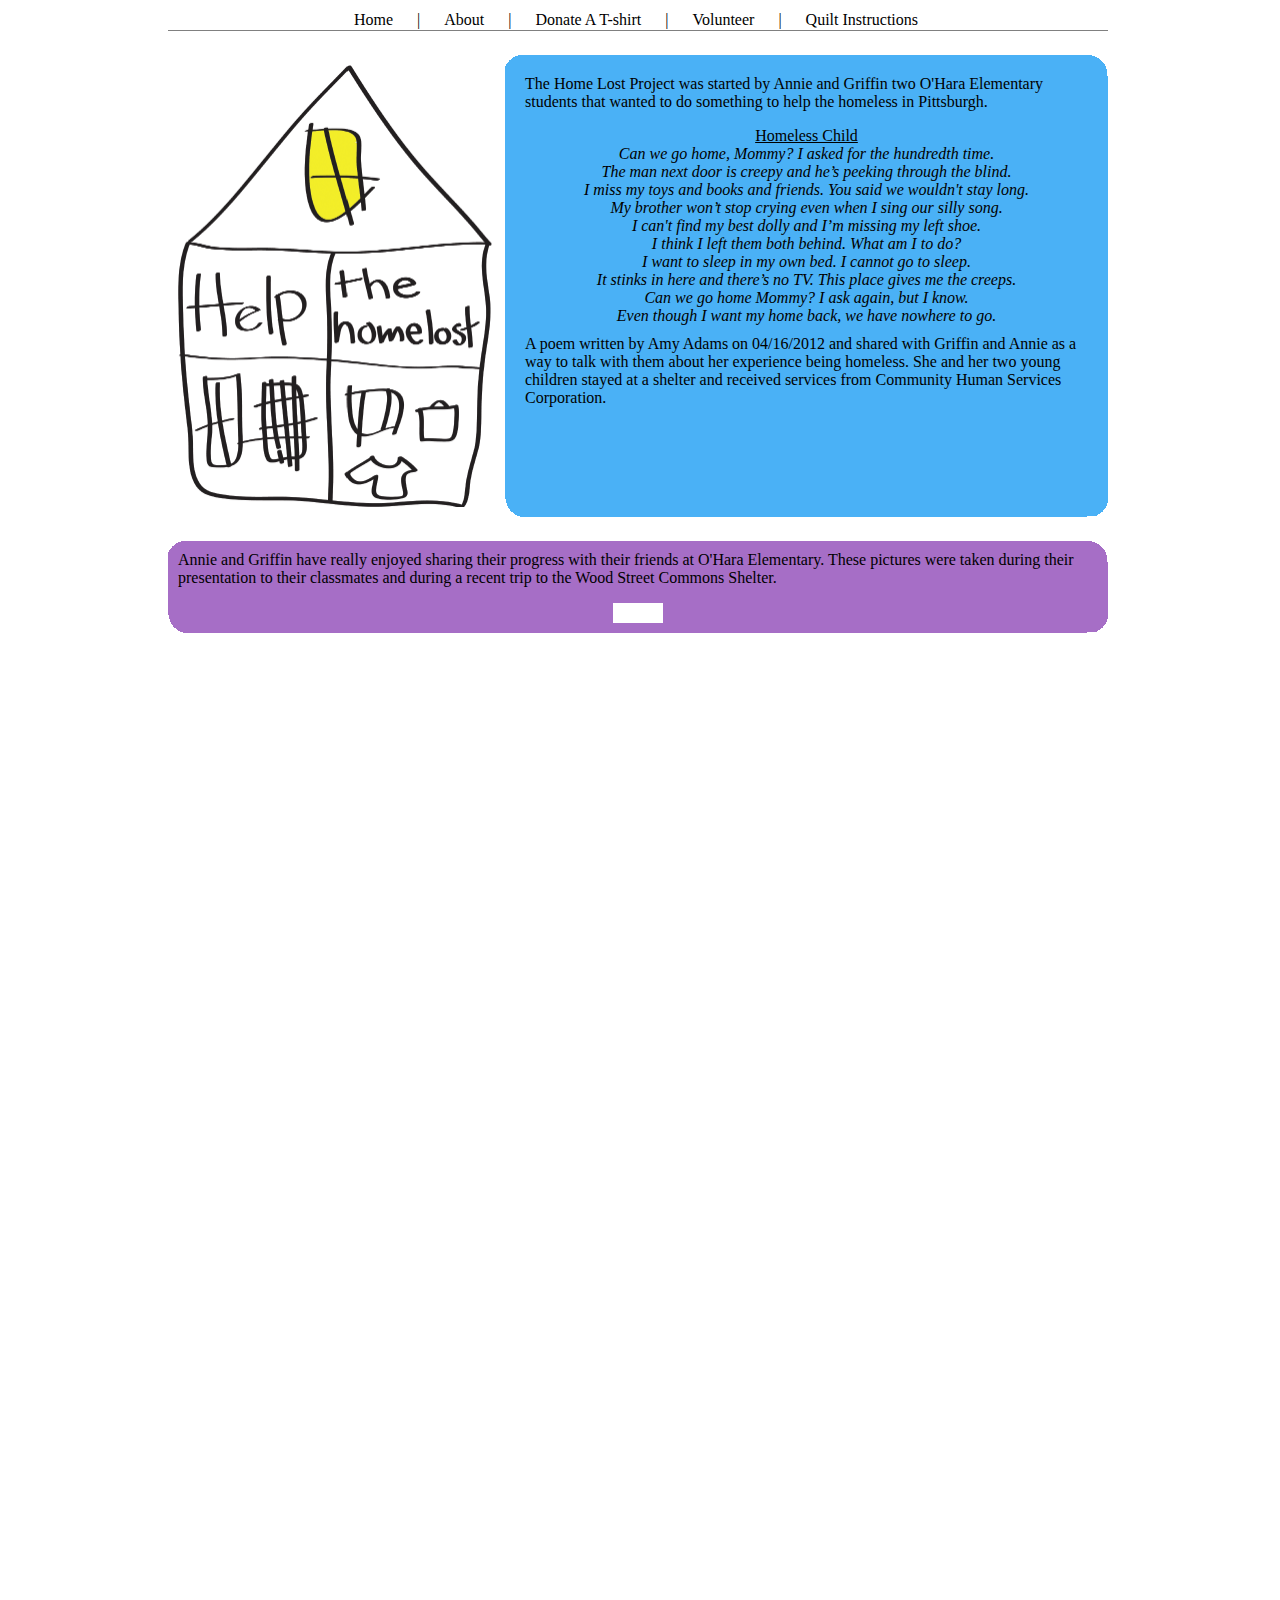
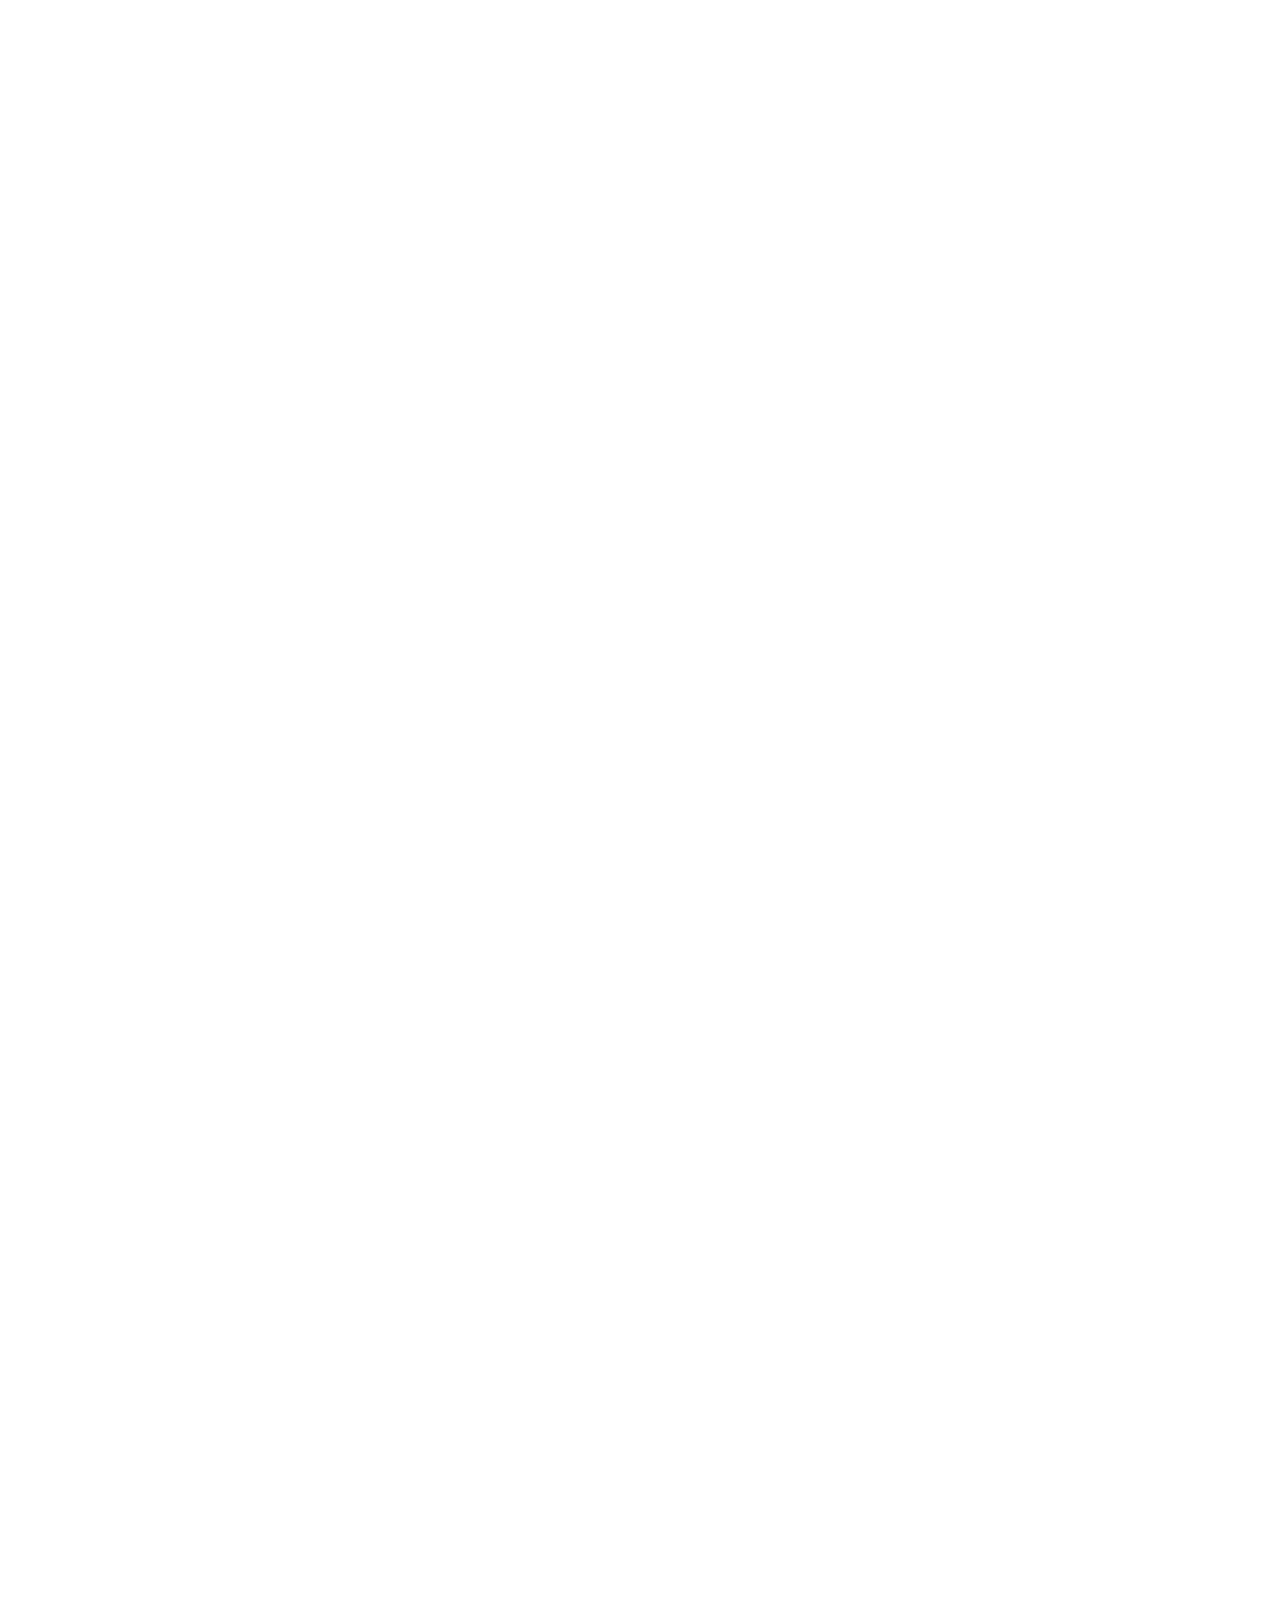
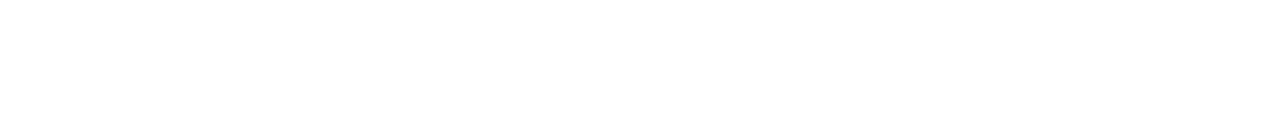
==== index.html @ 0d66981e "move to github pages" ====
<!DOCTYPE html PUBLIC "-//W3C//DTD HTML 4.01 Transitional//EN" "http://www.w3.org/TR/html4/loose.dtd">
<html>
<head>
    <meta http-equiv="Content-Type" content="text/html; charset=ISO-8859-1">
    <title>Home Lost Project</title>
    
    <meta name="title" content="Home Lost Project" />
    <meta name="description" content="The Home Lost Project was started by Annie and Griffin two O'Hara Elementary students that wanted to do something to help the homeless in Pittsburgh." />
    <meta name="keywords" content="Helping, Pittsburgh, Homeless, Charity, Volunteer, T-Shirt, Recycle, Quilt, Sew" />

    <link rel="stylesheet" type="text/css" media="all" href="homelost-styles.css" />
    
    <!--  only required for the image viewer -->
    <link rel="stylesheet" type="text/css" media="all" href="slideviewer.css" />
    
    <script src="scripts/jquery.js" type="text/javascript"></script>
    <script src="scripts/jquery-easing.js" type="text/javascript"></script>
    <script src="scripts/jquery-slideviewer.js" type="text/javascript"></script>
    
    <script type="text/javascript">
        $(window).bind("load", function() {
        $("div#homelost-images").slideView({
        	    easeFunc: "easeInOutSine",
        	    easeTime: 500,
        	    uiBefore: true, //you can optionally draw the ui before the slider's images
        	    toolTip: false, 
        	    ttOpacity: 0.5 // ttOpacity can be 0.1 to 1.0
        	}) 
        });
    </script>

</head>
<body>

  <center> 
  <table width="75%" border="0">
  
    <tr class="top-navigation-row"> <!--  top navigation row -->
      <td colspan="2" class="top-navigation-row">
      <a href="index.html" class="top-navigation">Home</a>&nbsp;<span class="top-navigation">|</span>
      <a href="about.html" class="top-navigation">About</a>&nbsp;<span class="top-navigation">|</span>
      <a href="donate-shirt.html" class="top-navigation">Donate A T-shirt</a>&nbsp;<span class="top-navigation">|</span>
      <a href="volunteer.html" class="top-navigation">Volunteer</a>&nbsp;<span class="top-navigation">|</span>   
      <a href="blanket-instructions.html" class="top-navigation">Quilt Instructions</a>&nbsp;
      <td>
    </tr>
    
    <tr class="spacer"> <!--  here for spacing -->
      <td colspan="2">&nbsp;</td>
    </tr>

    <tr class="logo"> <!-- logo/description row -->
      <td class="logo-left" width="30%">
        <img src="images/logo.png" width="315 px" height="442 px" title="HomeLost Logo" alt="HomeLost Logo"/>
      </td>
      <td class="logo-right">
         The Home Lost Project was started by Annie and Griffin two O'Hara Elementary students that wanted to do something to help the homeless in Pittsburgh.
      <P>
          <div class="quote-title">Homeless Child</div>
          <div class="quote">
              Can we go home, Mommy?  I asked for the hundredth time.<br>
              The man next door is creepy and he&rsquo;s peeking through the blind.<br>
              I miss my toys and books and friends.  You said we wouldn't stay long.<br>
              My brother won&rsquo;t stop crying even when I sing our silly song.<br>
              I can't find my best dolly and I&rsquo;m missing my left shoe.<br>
              I think I left them both behind.  What am I to do?<br>
              I want to sleep in my own bed.  I cannot go to sleep.<br>
              It stinks in here and there&rsquo;s no TV.  This place gives me the creeps.<br>
              Can we go home Mommy?  I ask again, but I know.<br>
              Even though I want my home back, we have nowhere to go.<br>
          </div>
          <div class="quote-author">
              A poem written by Amy Adams on 04/16/2012 and shared with Griffin and Annie as a way to talk with them about her experience being homeless.  She and her two young children stayed at a 
              shelter and received services from Community Human Services Corporation.
          </div>
      <td>
    </tr>
        
    <tr class="spacer"> <!--  here for spacing -->
      <td colspan="2">&nbsp;</td>
    </tr>
    
    <tr> <!--  image viewer row -->
      <td colspan="2" class="image-viewer-text">
          Annie and Griffin have really enjoyed sharing their progress with their friends at O'Hara Elementary. 
          These pictures were taken during their presentation to their classmates and during a recent trip to the Wood Street Commons Shelter. 
          <P> 
          <center>
        <div id="homelost-images" class="svw">
        <ul>
            <li><img height="384" width="512" alt="Quilt Sample"  src="images/blanket-sample.JPG" /></li>
            <!--  not a good orientation
            <li><img height="512" width="384" alt="Cutting Squares"  src="images/cutting-squares.JPG" /></li>
             -->
            <li><img height="384" width="512" alt="Presenting to the Class"  src="images/presenting1.JPG" /></li>     
            <li><img height="384" width="512" alt="Presenting to the Class"  src="images/presenting2.JPG" /></li>
            <li><img height="384" width="512" alt="Annie and Griffin with Dr. Rowe"  src="images/girls-with-drrowe.JPG" /></li>
            <li><img height="384" width="512" alt="Annie and Griffin at the Woods Street Commons"  src="images/wood-street-common2.JPG" /></li>
            <li><img height="384" width="512" alt="Annie and Griffin at the Woods Street Commons"  src="images/wood-street-common3.JPG" /></li>
            <li><img height="384" width="512" alt="Annie and Griffin at the Woods Street Commons"  src="images/wood-street-common5.JPG" /></li>
       
        </ul>
        </div> 
        </center>
      </td>
    <tr>
    
  </table>
  </center>

</body>
</html>
---- homelost-styles.css ----
@CHARSET "ISO-8859-1";

.top-navigation {
	float: center;
	padding: 10px;
    font-family: Teen Light;
	font-size: 12pt;
	color: black;
	text-align: center;
	text-decoration: none;
}

.top-navigation-row {
	float: center;
	text-align: center;
	border-bottom: 1px solid gray;
}

.logo {
	padding: 10px;
	font-family: Teen Light;
	font-size: 12pt;
	color: black;
}



.logo-left {
	float: center;
	padding: 10px;
	text-align: right;
}

.logo-right {
	padding: 20px;
	text-align: left;
	vertical-align: top;
	font-weight: normal;
	color: #000000;
	background: #4AB1F6;
	background-image: url(images/top-left.png), url(images/top-right.png), url(images/bottom-left.png), url(images/bottom-right.png);
	background-repeat: no-repeat, no-repeat, no-repeat, no-repeat;
	background-position: top left, top right, bottom left, bottom right;
}

.quote-title {
	text-align: center;
	text-decoration: underline;
}
.quote {
	text-align: center;
	font-style: italic;
	
}
.quote-author {
	margin-top: 10px;
}

.spacer {
	padding: 5px;
}

a:hover {
	color: #4AB2F6;
	text-decoration: underline;
	font-weight: bold;
}

a.alt-hover:hover {
	color: #A66EC6;
	text-decoration: underline;
	font-weight: bold;
}

.faq-question {
	float: left;
	padding-top: 10px;
    font-family: Teen Light;
	font-size: 12pt;
	font-weight: bold;
	color: black;
	text-align: left;
	text-decoration: none;
	border-bottom: 1px solid gray;
}

.faq-answer-odd {
	float: left;
	padding: 10px;
    font-family: Teen Light;
	font-size: 12pt;
	color: black;
	text-align: left;
	text-decoration: none;
    color: #000000;
	background: #4AB1F6;
	background-image: url(images/top-left.png), url(images/top-right.png), url(images/bottom-left.png), url(images/bottom-right.png);
	background-repeat: no-repeat, no-repeat, no-repeat, no-repeat;
	background-position: top left, top right, bottom left, bottom right;
}


.faq-answer-even {
	float: left;
	padding: 10px;
    font-family: Teen Light;
	font-size: 12pt;
	color: black;
	text-align: left;
	text-decoration: none;
	background: #A66EC6;
	background-image: url(images/top-left-alt.png), url(images/top-right-alt.png), url(images/bottom-left-alt.png), url(images/bottom-right-alt.png);
	background-repeat: no-repeat, no-repeat, no-repeat, no-repeat;
	background-position: top left, top right, bottom left, bottom right;
}

.image-viewer-text {
	margin: 20px;
    float: center;
	padding: 10px;
    font-family: Teen Light;
	font-size: 12pt;
	color: black;
	text-align: left;
	text-decoration: none;
	background: #A66EC6;
	background-image: url(images/top-left-alt.png), url(images/top-right-alt.png), url(images/bottom-left-alt.png), url(images/bottom-right-alt.png);
	background-repeat: no-repeat, no-repeat, no-repeat, no-repeat;
	background-position: top left, top right, bottom left, bottom right;
}

h1 {
	text-align: center;
	border-bottom: 1px solid black;
}

.instructions-even {
	float: center;
	padding: 10px;
    font-family: Teen Light;
	font-size: 12pt;
	color: black;
	text-align: left;
	text-decoration: none;
    color: #000000;
	background: #4AB1F6;
	background-image: url(images/top-left.png), url(images/top-right.png), url(images/bottom-left.png), url(images/bottom-right.png);
	background-repeat: no-repeat, no-repeat, no-repeat, no-repeat;
	background-position: top left, top right, bottom left, bottom right;
}

.instructions-odd {
	float: center;
	padding: 10px;
    font-family: Teen Light;
	font-size: 12pt;
	text-align: left;
	text-decoration: none;
    color: black;
	background: #A66EC6;
	background-image: url(images/top-left-alt.png), url(images/top-right-alt.png), url(images/bottom-left-alt.png), url(images/bottom-right-alt.png);
	background-repeat: no-repeat, no-repeat, no-repeat, no-repeat;
	background-position: top left, top right, bottom left, bottom right;
}

.volunteer-text {
	float: center;
	padding: 10px;
    font-family: Teen Light;
	font-size: 12pt;
	color: black;
	text-align: center;
	text-decoration: none;
    color: #000000;
	background: #4AB1F6;
	background-image: url(images/top-left.png), url(images/top-right.png), url(images/bottom-left.png), url(images/bottom-right.png);
	background-repeat: no-repeat, no-repeat, no-repeat, no-repeat;
	background-position: top left, top right, bottom left, bottom right;
}

.mailto-text {
	margin: 20px;
    float: center;
	padding: 10px;
	font-weight: normal;
    font-family: Teen Light;
	font-size: 20;
	text-align: center;
	text-decoration: none;
    color: black;
	background: #A66EC6;
	background-image: url(images/top-left-alt.png), url(images/top-right-alt.png), url(images/bottom-left-alt.png), url(images/bottom-right-alt.png);
	background-repeat: no-repeat, no-repeat, no-repeat, no-repeat;
	background-position: top left, top right, bottom left, bottom right;
}
---- slideviewer.css ----
/*preload classes*/
.svw {width: 50px; height: 20px; background: #fff  ;}
.svw ul {position: relative; left: -999em;}

/*core classes*/
.stripViewer { 
position: relative;
overflow: hidden; 
border: 5px solid #7003B8  ;  
margin: 0 0 1px 0;
}
.stripViewer ul { /* this is your UL of images */
margin: 0;
padding: 0;
position: relative;
left: 0;
top: 0;
width: 1%;
list-style-type: none;
}
.stripViewer ul li { 
float:left;
}
.stripTransmitter {
overflow: auto;
width: 1%;
}
.stripTransmitter ul {
margin: 0;
padding: 0;
position: relative;
list-style-type: none;
}
.stripTransmitter ul li{
width: 20px;
float:left;
margin: 0 1px 1px 0;
}
.stripTransmitter a{
font: bold 20px Teen Light;
text-align: center;
line-height: 22px;
background: #7003B8  ;
color: #fff  ;
text-decoration: none;
display: block;
}
.stripTransmitter a:hover, a.current{
background: #fff  ;
color: #4AB1F6  ;
}

/*tooltips formatting*/
.tooltip
{
padding: 0.5em;
background: #fff  ;
color: #000  ;
border: 5px solid #dedede  ;
}
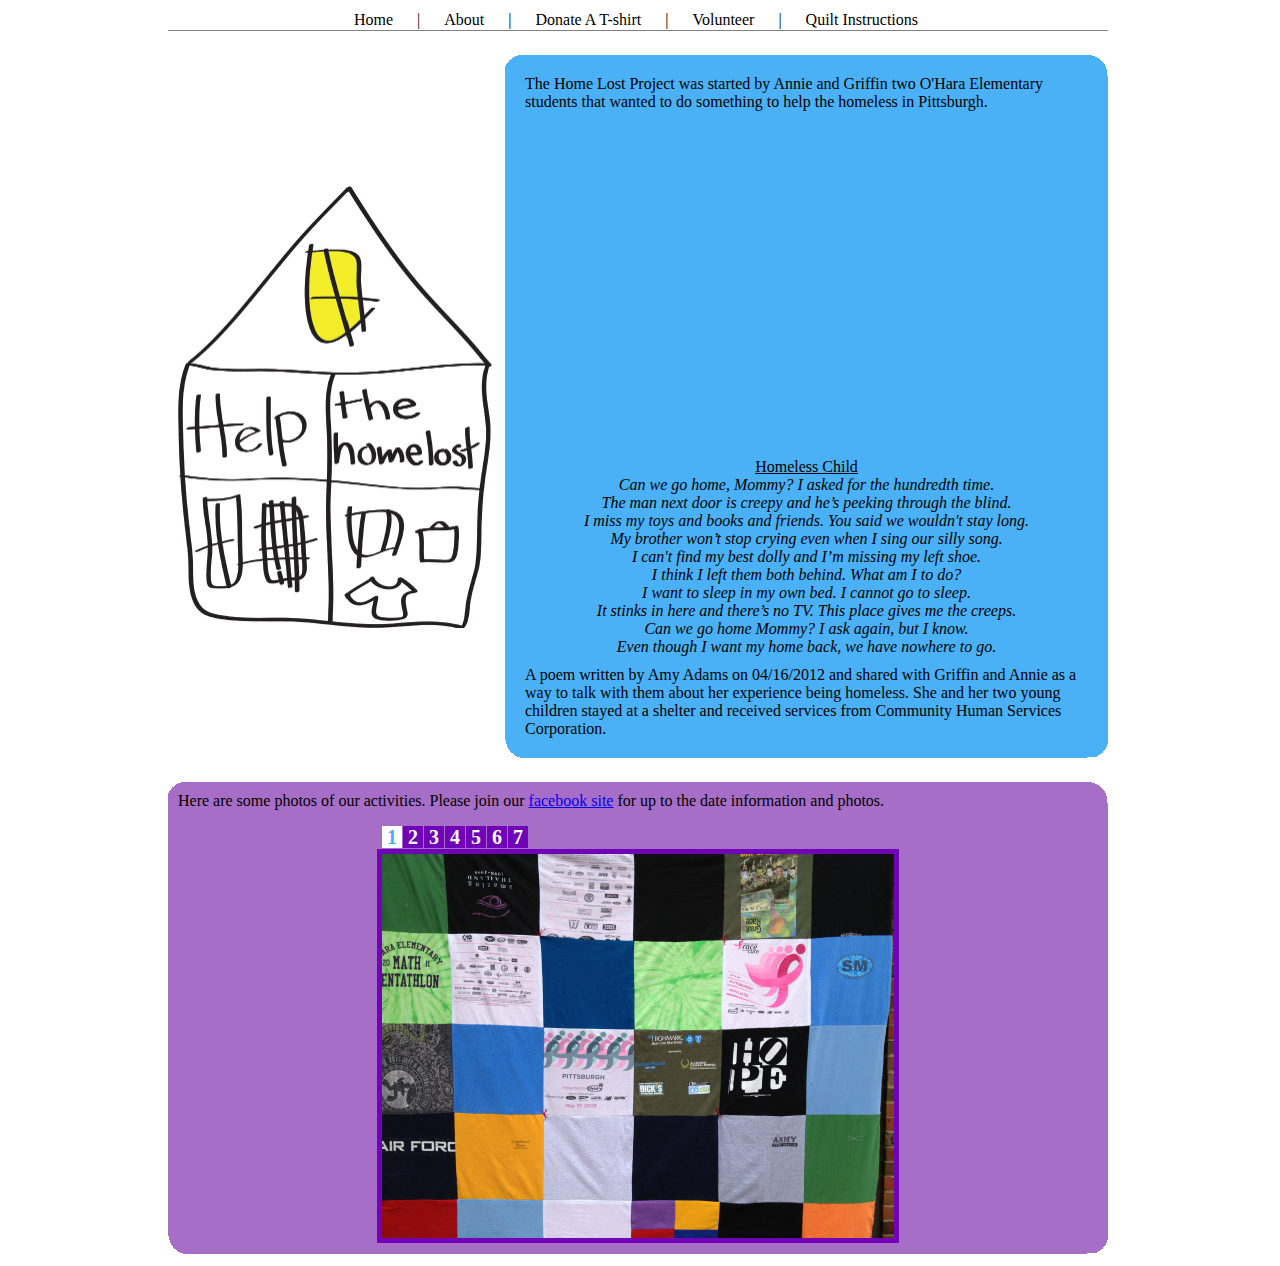
==== commit 58adfdf2: "Requested updates." ====
--- a/index.html
+++ b/index.html
@@ -1,112 +1,115 @@
-<!DOCTYPE html PUBLIC "-//W3C//DTD HTML 4.01 Transitional//EN" "http://www.w3.org/TR/html4/loose.dtd">
-<html>
-<head>
-    <meta http-equiv="Content-Type" content="text/html; charset=ISO-8859-1">
-    <title>Home Lost Project</title>
-    
-    <meta name="title" content="Home Lost Project" />
-    <meta name="description" content="The Home Lost Project was started by Annie and Griffin two O'Hara Elementary students that wanted to do something to help the homeless in Pittsburgh." />
-    <meta name="keywords" content="Helping, Pittsburgh, Homeless, Charity, Volunteer, T-Shirt, Recycle, Quilt, Sew" />
-
-    <link rel="stylesheet" type="text/css" media="all" href="homelost-styles.css" />
-    
-    <!--  only required for the image viewer -->
-    <link rel="stylesheet" type="text/css" media="all" href="slideviewer.css" />
-    
-    <script src="scripts/jquery.js" type="text/javascript"></script>
-    <script src="scripts/jquery-easing.js" type="text/javascript"></script>
-    <script src="scripts/jquery-slideviewer.js" type="text/javascript"></script>
-    
-    <script type="text/javascript">
-        $(window).bind("load", function() {
-        $("div#homelost-images").slideView({
-        	    easeFunc: "easeInOutSine",
-        	    easeTime: 500,
-        	    uiBefore: true, //you can optionally draw the ui before the slider's images
-        	    toolTip: false, 
-        	    ttOpacity: 0.5 // ttOpacity can be 0.1 to 1.0
-        	}) 
-        });
-    </script>
-
-</head>
-<body>
-
-  <center> 
-  <table width="75%" border="0">
-  
-    <tr class="top-navigation-row"> <!--  top navigation row -->
-      <td colspan="2" class="top-navigation-row">
-      <a href="index.html" class="top-navigation">Home</a>&nbsp;<span class="top-navigation">|</span>
-      <a href="about.html" class="top-navigation">About</a>&nbsp;<span class="top-navigation">|</span>
-      <a href="donate-shirt.html" class="top-navigation">Donate A T-shirt</a>&nbsp;<span class="top-navigation">|</span>
-      <a href="volunteer.html" class="top-navigation">Volunteer</a>&nbsp;<span class="top-navigation">|</span>   
-      <a href="blanket-instructions.html" class="top-navigation">Quilt Instructions</a>&nbsp;
-      <td>
-    </tr>
-    
-    <tr class="spacer"> <!--  here for spacing -->
-      <td colspan="2">&nbsp;</td>
-    </tr>
-
-    <tr class="logo"> <!-- logo/description row -->
-      <td class="logo-left" width="30%">
-        <img src="images/logo.png" width="315 px" height="442 px" title="HomeLost Logo" alt="HomeLost Logo"/>
-      </td>
-      <td class="logo-right">
-         The Home Lost Project was started by Annie and Griffin two O'Hara Elementary students that wanted to do something to help the homeless in Pittsburgh.
-      <P>
-          <div class="quote-title">Homeless Child</div>
-          <div class="quote">
-              Can we go home, Mommy?  I asked for the hundredth time.<br>
-              The man next door is creepy and he&rsquo;s peeking through the blind.<br>
-              I miss my toys and books and friends.  You said we wouldn't stay long.<br>
-              My brother won&rsquo;t stop crying even when I sing our silly song.<br>
-              I can't find my best dolly and I&rsquo;m missing my left shoe.<br>
-              I think I left them both behind.  What am I to do?<br>
-              I want to sleep in my own bed.  I cannot go to sleep.<br>
-              It stinks in here and there&rsquo;s no TV.  This place gives me the creeps.<br>
-              Can we go home Mommy?  I ask again, but I know.<br>
-              Even though I want my home back, we have nowhere to go.<br>
-          </div>
-          <div class="quote-author">
-              A poem written by Amy Adams on 04/16/2012 and shared with Griffin and Annie as a way to talk with them about her experience being homeless.  She and her two young children stayed at a 
-              shelter and received services from Community Human Services Corporation.
-          </div>
-      <td>
-    </tr>
-        
-    <tr class="spacer"> <!--  here for spacing -->
-      <td colspan="2">&nbsp;</td>
-    </tr>
-    
-    <tr> <!--  image viewer row -->
-      <td colspan="2" class="image-viewer-text">
-          Annie and Griffin have really enjoyed sharing their progress with their friends at O'Hara Elementary. 
-          These pictures were taken during their presentation to their classmates and during a recent trip to the Wood Street Commons Shelter. 
-          <P> 
-          <center>
-        <div id="homelost-images" class="svw">
-        <ul>
-            <li><img height="384" width="512" alt="Quilt Sample"  src="images/blanket-sample.JPG" /></li>
-            <!--  not a good orientation
-            <li><img height="512" width="384" alt="Cutting Squares"  src="images/cutting-squares.JPG" /></li>
-             -->
-            <li><img height="384" width="512" alt="Presenting to the Class"  src="images/presenting1.JPG" /></li>     
-            <li><img height="384" width="512" alt="Presenting to the Class"  src="images/presenting2.JPG" /></li>
-            <li><img height="384" width="512" alt="Annie and Griffin with Dr. Rowe"  src="images/girls-with-drrowe.JPG" /></li>
-            <li><img height="384" width="512" alt="Annie and Griffin at the Woods Street Commons"  src="images/wood-street-common2.JPG" /></li>
-            <li><img height="384" width="512" alt="Annie and Griffin at the Woods Street Commons"  src="images/wood-street-common3.JPG" /></li>
-            <li><img height="384" width="512" alt="Annie and Griffin at the Woods Street Commons"  src="images/wood-street-common5.JPG" /></li>
-       
-        </ul>
-        </div> 
-        </center>
-      </td>
-    <tr>
-    
-  </table>
-  </center>
-
-</body>
+<!DOCTYPE html PUBLIC "-//W3C//DTD HTML 4.01 Transitional//EN" "http://www.w3.org/TR/html4/loose.dtd">
+<html>
+<head>
+    <meta http-equiv="Content-Type" content="text/html; charset=ISO-8859-1">
+    <title>Home Lost Project</title>
+    
+    <meta name="title" content="Home Lost Project" />
+    <meta name="description" content="The Home Lost Project was started by Annie and Griffin two O'Hara Elementary students that wanted to do something to help the homeless in Pittsburgh." />
+    <meta name="keywords" content="Helping, Pittsburgh, Homeless, Charity, Volunteer, T-Shirt, Recycle, Quilt, Sew" />
+
+    <link rel="stylesheet" type="text/css" media="all" href="homelost-styles.css" />
+    
+    <!--  only required for the image viewer -->
+    <link rel="stylesheet" type="text/css" media="all" href="slideviewer.css" />
+    
+    <script src="scripts/jquery.js" type="text/javascript"></script>
+    <script src="scripts/jquery-easing.js" type="text/javascript"></script>
+    <script src="scripts/jquery-slideviewer.js" type="text/javascript"></script>
+    
+    <script type="text/javascript">
+        $(window).bind("load", function() {
+        $("div#homelost-images").slideView({
+        	    easeFunc: "easeInOutSine",
+        	    easeTime: 500,
+        	    uiBefore: true, //you can optionally draw the ui before the slider's images
+        	    toolTip: false, 
+        	    ttOpacity: 0.5 // ttOpacity can be 0.1 to 1.0
+        	}) 
+        });
+    </script>
+
+</head>
+<body>
+
+  <center> 
+  <table width="75%" border="0">
+  
+    <tr class="top-navigation-row"> <!--  top navigation row -->
+      <td colspan="2" class="top-navigation-row">
+      <a href="index.html" class="top-navigation">Home</a>&nbsp;<span class="top-navigation">|</span>
+      <a href="about.html" class="top-navigation">About</a>&nbsp;<span class="top-navigation">|</span>
+      <a href="donate-shirt.html" class="top-navigation">Donate A T-shirt</a>&nbsp;<span class="top-navigation">|</span>
+      <a href="volunteer.html" class="top-navigation">Volunteer</a>&nbsp;<span class="top-navigation">|</span>   
+      <a href="blanket-instructions.html" class="top-navigation">Quilt Instructions</a>&nbsp;
+      <td>
+    </tr>
+    
+    <tr class="spacer"> <!--  here for spacing -->
+      <td colspan="2">&nbsp;</td>
+    </tr>
+
+    <tr class="logo"> <!-- logo/description row -->
+      <td class="logo-left" width="30%">
+        <img src="images/logo.png" width="315 px" height="442 px" title="HomeLost Logo" alt="HomeLost Logo"/>
+      </td>
+      <td class="logo-right">
+         The Home Lost Project was started by Annie and Griffin two O'Hara Elementary students that wanted to do something to help the homeless in Pittsburgh.
+      <P>
+      <center>
+      <iframe width="560" height="315" src="http://www.youtube.com/embed/-ZCu54goblk" frameborder="0" allowfullscreen></iframe>
+      </center>
+      <P/>
+          <div class="quote-title">Homeless Child</div>
+          <div class="quote">
+              Can we go home, Mommy?  I asked for the hundredth time.<br>
+              The man next door is creepy and he&rsquo;s peeking through the blind.<br>
+              I miss my toys and books and friends.  You said we wouldn't stay long.<br>
+              My brother won&rsquo;t stop crying even when I sing our silly song.<br>
+              I can't find my best dolly and I&rsquo;m missing my left shoe.<br>
+              I think I left them both behind.  What am I to do?<br>
+              I want to sleep in my own bed.  I cannot go to sleep.<br>
+              It stinks in here and there&rsquo;s no TV.  This place gives me the creeps.<br>
+              Can we go home Mommy?  I ask again, but I know.<br>
+              Even though I want my home back, we have nowhere to go.<br>
+          </div>
+          <div class="quote-author">
+              A poem written by Amy Adams on 04/16/2012 and shared with Griffin and Annie as a way to talk with them about her experience being homeless.  She and her two young children stayed at a 
+              shelter and received services from Community Human Services Corporation.
+          </div>
+      <td>
+    </tr>
+        
+    <tr class="spacer"> <!--  here for spacing -->
+      <td colspan="2">&nbsp;</td>
+    </tr>
+    
+    <tr> <!--  image viewer row -->
+      <td colspan="2" class="image-viewer-text">
+          Here are some photos of our activities.  Please join our <a href="https://www.facebook.com/pages/HomeLost-Project/424900640907233">facebook site</a> for up to the date information and photos.
+          <P> 
+          <center>
+        <div id="homelost-images" class="svw">
+        <ul>
+            <li><img height="384" width="512" alt="Quilt Sample"  src="images/blanket-sample.JPG" /></li>
+            <!--  not a good orientation
+            <li><img height="512" width="384" alt="Cutting Squares"  src="images/cutting-squares.JPG" /></li>
+             -->
+            <li><img height="384" width="512" alt="Presenting to the Class"  src="images/presenting1.JPG" /></li>     
+            <li><img height="384" width="512" alt="Presenting to the Class"  src="images/presenting2.JPG" /></li>
+            <li><img height="384" width="512" alt="Annie and Griffin with Dr. Rowe"  src="images/girls-with-drrowe.JPG" /></li>
+            <li><img height="384" width="512" alt="Annie and Griffin at the Woods Street Commons"  src="images/wood-street-common2.JPG" /></li>
+            <li><img height="384" width="512" alt="Annie and Griffin at the Woods Street Commons"  src="images/wood-street-common3.JPG" /></li>
+            <li><img height="384" width="512" alt="Annie and Griffin at the Woods Street Commons"  src="images/wood-street-common5.JPG" /></li>
+       
+        </ul>
+        </div> 
+        </center>
+      </td>
+    <tr>
+    
+  </table>
+  </center>
+
+</body>
 </html>--- a/homelost-styles.css
+++ b/homelost-styles.css
@@ -63,7 +63,7 @@
 a:hover {
 	color: #4AB2F6;
 	text-decoration: underline;
-	font-weight: bold;
+	Xfont-weight: bold;
 }
 
 a.alt-hover:hover {
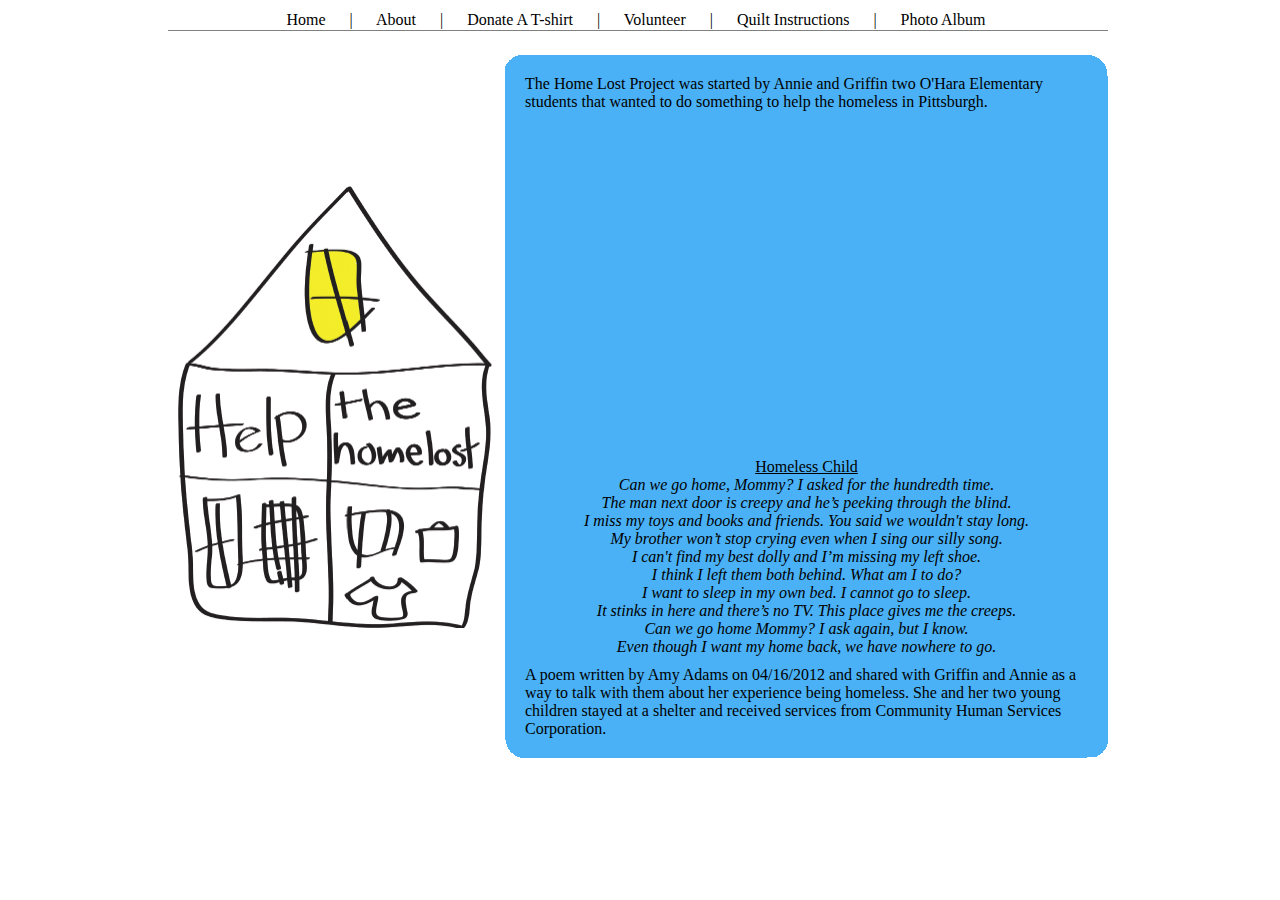
==== commit f739cec8: "Moving pictures to their own page.  Adding additional pictures." ====
--- a/index.html
+++ b/index.html
@@ -10,25 +10,7 @@
 
     <link rel="stylesheet" type="text/css" media="all" href="homelost-styles.css" />
     
-    <!--  only required for the image viewer -->
-    <link rel="stylesheet" type="text/css" media="all" href="slideviewer.css" />
-    
-    <script src="scripts/jquery.js" type="text/javascript"></script>
-    <script src="scripts/jquery-easing.js" type="text/javascript"></script>
-    <script src="scripts/jquery-slideviewer.js" type="text/javascript"></script>
-    
-    <script type="text/javascript">
-        $(window).bind("load", function() {
-        $("div#homelost-images").slideView({
-        	    easeFunc: "easeInOutSine",
-        	    easeTime: 500,
-        	    uiBefore: true, //you can optionally draw the ui before the slider's images
-        	    toolTip: false, 
-        	    ttOpacity: 0.5 // ttOpacity can be 0.1 to 1.0
-        	}) 
-        });
-    </script>
-
+  
 </head>
 <body>
 
@@ -41,7 +23,8 @@
       <a href="about.html" class="top-navigation">About</a>&nbsp;<span class="top-navigation">|</span>
       <a href="donate-shirt.html" class="top-navigation">Donate A T-shirt</a>&nbsp;<span class="top-navigation">|</span>
       <a href="volunteer.html" class="top-navigation">Volunteer</a>&nbsp;<span class="top-navigation">|</span>   
-      <a href="blanket-instructions.html" class="top-navigation">Quilt Instructions</a>&nbsp;
+      <a href="blanket-instructions.html" class="top-navigation">Quilt Instructions</a>&nbsp;<span class="top-navigation">|</span>
+      <a href="photos.html" class="top-navigation">Photo Album</a>&nbsp;
       <td>
     </tr>
     
@@ -83,30 +66,7 @@
     <tr class="spacer"> <!--  here for spacing -->
       <td colspan="2">&nbsp;</td>
     </tr>
-    
-    <tr> <!--  image viewer row -->
-      <td colspan="2" class="image-viewer-text">
-          Here are some photos of our activities.  Please join our <a href="https://www.facebook.com/pages/HomeLost-Project/424900640907233">facebook site</a> for up to the date information and photos.
-          <P> 
-          <center>
-        <div id="homelost-images" class="svw">
-        <ul>
-            <li><img height="384" width="512" alt="Quilt Sample"  src="images/blanket-sample.JPG" /></li>
-            <!--  not a good orientation
-            <li><img height="512" width="384" alt="Cutting Squares"  src="images/cutting-squares.JPG" /></li>
-             -->
-            <li><img height="384" width="512" alt="Presenting to the Class"  src="images/presenting1.JPG" /></li>     
-            <li><img height="384" width="512" alt="Presenting to the Class"  src="images/presenting2.JPG" /></li>
-            <li><img height="384" width="512" alt="Annie and Griffin with Dr. Rowe"  src="images/girls-with-drrowe.JPG" /></li>
-            <li><img height="384" width="512" alt="Annie and Griffin at the Woods Street Commons"  src="images/wood-street-common2.JPG" /></li>
-            <li><img height="384" width="512" alt="Annie and Griffin at the Woods Street Commons"  src="images/wood-street-common3.JPG" /></li>
-            <li><img height="384" width="512" alt="Annie and Griffin at the Woods Street Commons"  src="images/wood-street-common5.JPG" /></li>
-       
-        </ul>
-        </div> 
-        </center>
-      </td>
-    <tr>
+
     
   </table>
   </center>
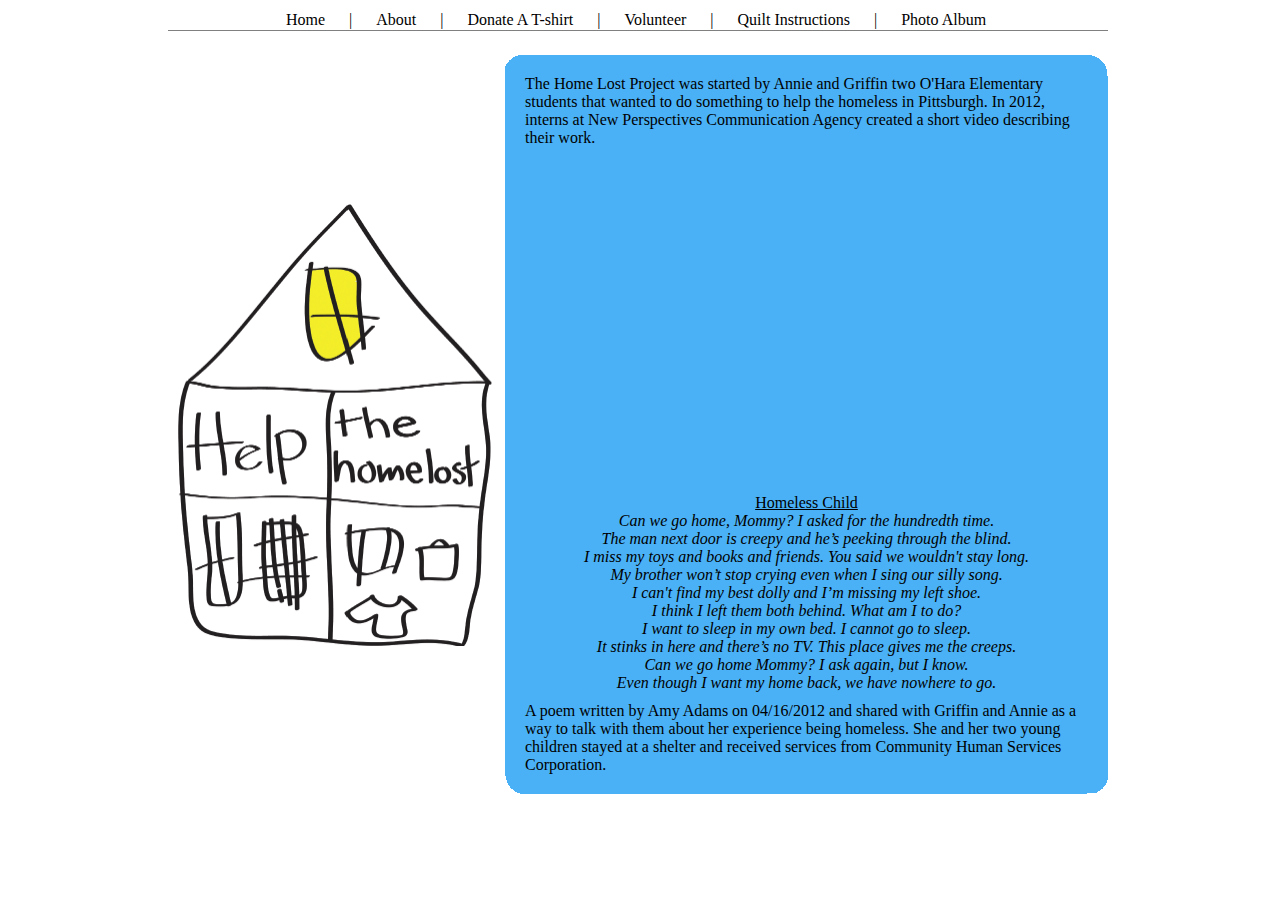
==== commit eeb7168a: "Updates pre Jefferson Awards." ====
--- a/index.html
+++ b/index.html
@@ -37,7 +37,7 @@
         <img src="images/logo.png" width="315 px" height="442 px" title="HomeLost Logo" alt="HomeLost Logo"/>
       </td>
       <td class="logo-right">
-         The Home Lost Project was started by Annie and Griffin two O'Hara Elementary students that wanted to do something to help the homeless in Pittsburgh.
+      The Home Lost Project was started by Annie and Griffin two O'Hara Elementary students that wanted to do something to help the homeless in Pittsburgh. In 2012, interns at New Perspectives Communication Agency created a short video describing their work.
       <P>
       <center>
       <iframe width="560" height="315" src="http://www.youtube.com/embed/-ZCu54goblk" frameborder="0" allowfullscreen></iframe>
